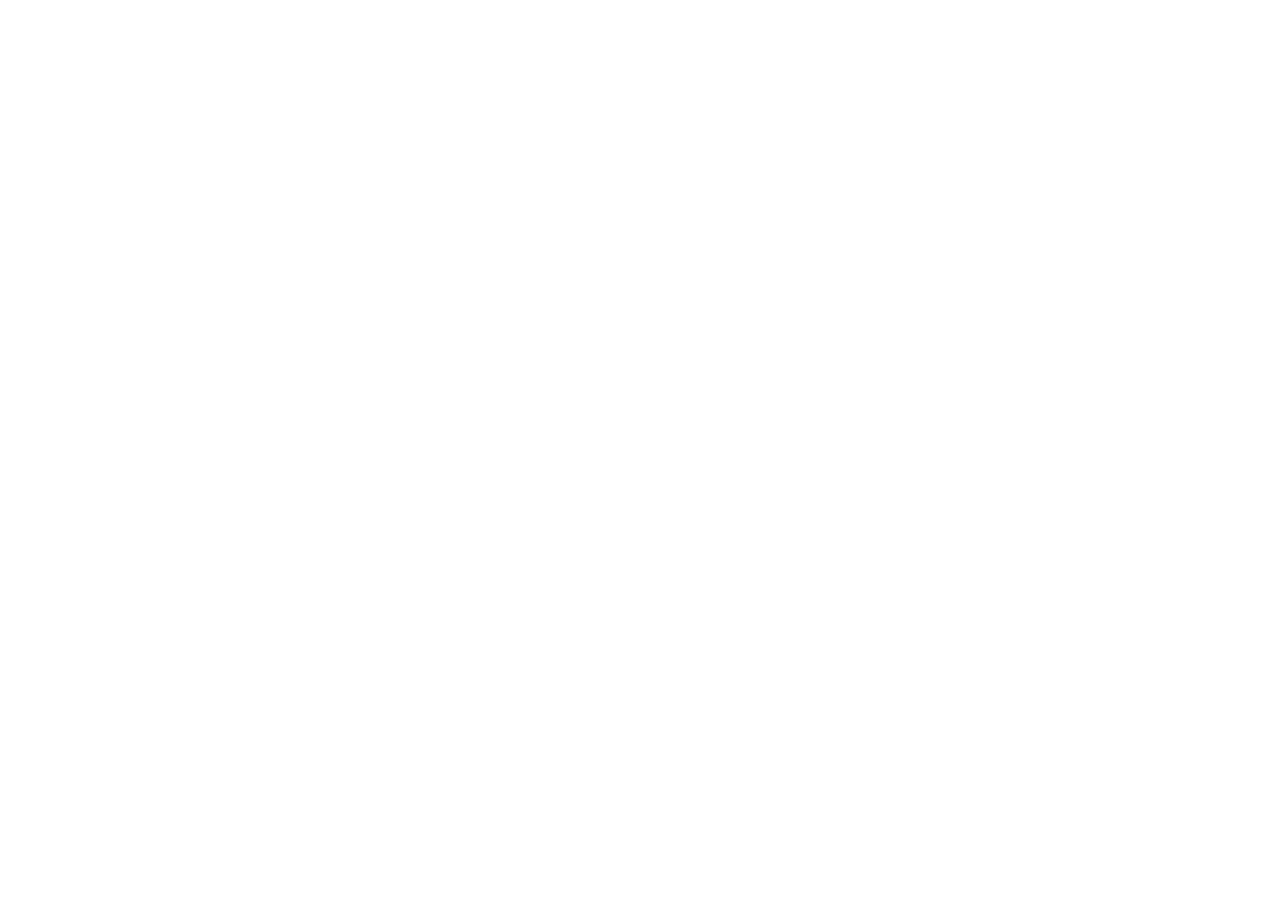
==== about.html @ e92d7ae0 "uploaded files" ====
<!DOCTYPE html>
<html lang="en">
<head>
    <meta charset="UTF-8">
    <meta http-equiv="X-UA-Compatible" content="IE=edge">
    <meta name="viewport" content="width=device-width, initial-scale=1.0">
    <title>Document</title>
</head>
<body>
    
</body>
</html>
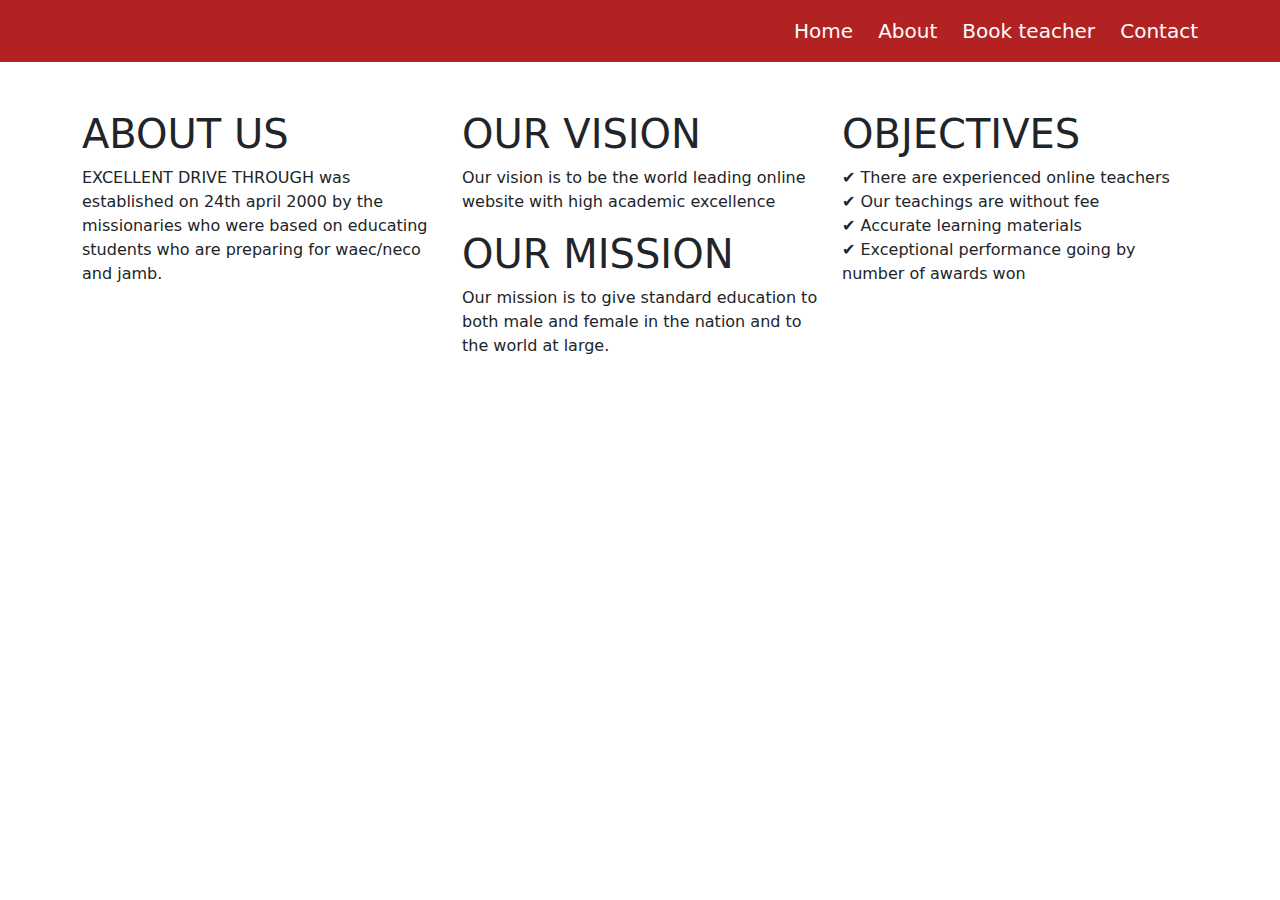
==== commit 12379336: "uploaded files" ====
--- a/about.html
+++ b/about.html
@@ -1,12 +1,47 @@
 <!DOCTYPE html>
 <html lang="en">
 <head>
-    <meta charset="UTF-8">
-    <meta http-equiv="X-UA-Compatible" content="IE=edge">
-    <meta name="viewport" content="width=device-width, initial-scale=1.0">
-    <title>Document</title>
+    <link rel="stylesheet" href="bootstrap.css">
+    <link rel="stylesheet" href="style.css">
+    <link href="https://cdn.jsdelivr.net/npm/bootstrap@5.1.3/dist/css/bootstrap.min.css" rel="stylesheet" integrity="sha384-1BmE4kWBq78iYhFldvKuhfTAU6auU8tT94WrHftjDbrCEXSU1oBoqyl2QvZ6jIW3" crossorigin="anonymous">
 </head>
 <body>
-    
+    <div style="background-color: firebrick;">
+        <nav class="container text-white pt-3">
+            <div class="nav-links">
+                <ul>
+                    <li><a href="index.html" class="active">Home</a></li>
+                    <li><a href="about.html">About</a></li>
+                    <li><a href="bookteacher.html">Book teacher</a></li>
+                    <li><a href="contact.html">Contact</a></li>
+                </ul>
+            </div>
+        </nav>
+    </div>
+
+    <div>
+        <div class="container mt-5">
+            <div class="row">
+                <div class="col" id="section1">
+                    <h1>ABOUT US</h1>
+                    <p>
+                        EXCELLENT DRIVE THROUGH was established on 24th april 2000 by the missionaries who were based on educating students who are preparing for waec/neco and jamb.
+                    </p>
+                </div>
+                <div class="col" id="section2">
+                    <h1>OUR VISION</h1>
+                    <p>Our vision is to be the world leading online website with high academic excellence</p> 
+
+                    <h1>OUR MISSION</h1>
+                    <p>Our mission is to give standard education to both male and female in the nation and to the world at large.</p>
+                </div>
+                <div class="col" id="section3">
+                    <h1>OBJECTIVES</h1>
+                    <p>&#10004; There are experienced online teachers <br>&#10004; Our teachings are without fee <br>&#10004; Accurate learning materials <br>&#10004; Exceptional performance going by number of awards won <br> <p></p>
+                </div>
+                
+            </div>
+        </div>
+    </div>
 </body>
 </html>--- a/style.css
+++ b/style.css
@@ -0,0 +1,61 @@
+.header{
+    background-image: url(book1.jpg);
+    background-repeat: no-repeat;
+    background-size: cover;
+    background-attachment: fixed;
+}
+nav{
+    display: flex;
+}
+.nav-links{
+    display: flex;
+    flex: 1;
+    justify-content: flex-end;
+}
+.nav-links li{
+    display: inline-block;
+    padding-left: 20px;
+}
+.nav-links a{
+    color: white;
+    text-decoration: none;
+    font-size: 20px;
+}
+.nav-links a:hover{
+    color: yellow;
+}
+.head{
+    color: white;
+    text-align: center;
+    font-size: 50px;
+}
+.motto{
+    color: white;
+    text-align: center;
+    text-decoration: underline;
+}
+.info{
+    color: black;
+}
+.center {
+    display: block;
+    margin-left: auto;
+    margin-right: auto;
+    width: 50%;
+  }
+  .sub{
+    text-align: center;
+    color: white;
+    padding-top: 50px;   
+  }
+  .footer{
+    background-color: rgb(95, 1, 1);
+    text-align: center;
+    color: white;
+}
+
+
+  
+
+  
+  